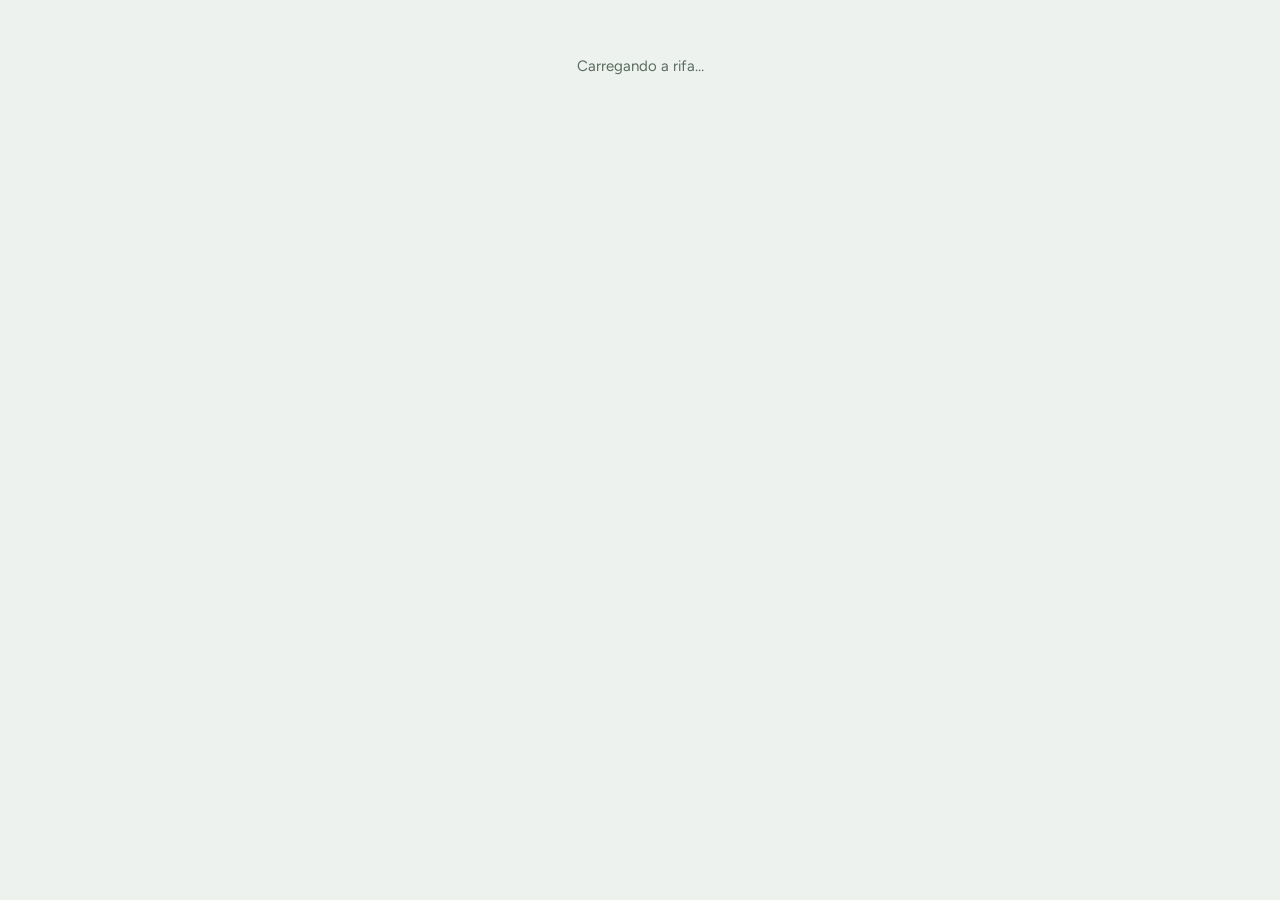
==== index.html @ 45fc4ddd "Add files via upload" ====
<!doctype html>
<html lang="pt-BR">
<head>
<meta charset="utf-8">
<meta name="viewport" content="width=device-width,initial-scale=1,viewport-fit=cover">
<title>Rifa da Mesa de Sinuca</title>
<meta name="description" content="Escolha seus números da rifa da mesa de sinuca.">
<link rel="preconnect" href="https://fonts.googleapis.com">
<link rel="stylesheet" href="https://fonts.googleapis.com/css2?family=Bowlby+One&family=Figtree:wght@400;600;700&display=swap">
<link rel="stylesheet" href="estilo.css">
</head>
<body>
<div id="app"><p class="loading">Carregando a rifa…</p></div>

<script src="https://cdn.jsdelivr.net/npm/@supabase/supabase-js@2/dist/umd/supabase.js"></script>
<script src="config.js"></script>
<script>
const MAX_POR_RESERVA = 50;
const app = document.getElementById('app');
let C = null, ocupados = new Map(), sel = new Set(), faixa = 0;
let nome = '', fone = '', busca = '', erro = '', dica = '', reservado = null, enviando = false;

async function carregar() {
  const [c, n] = await Promise.all([
    sb.from('rifa_config').select('*').eq('id', 1).single(),
    sb.rpc('rifa_status')
  ]);
  if (c.error || n.error) {
    app.replaceChildren(h('p', { class: 'loading' }, 'Não foi possível carregar a rifa. Verifique sua internet e atualize a página.'));
    return;
  }
  C = c.data;
  ocupados = new Map(n.data.map(x => [x.numero, x.status]));
  ocupados.forEach((_, k) => sel.delete(k)); // alguém pegou antes
  render();
}

const status = n => ocupados.get(n) || 'livre';
const faixaDe = n => Math.floor((n - 1) / POR_FAIXA);

function escolher(n) {
  if (sel.has(n)) { sel.delete(n); return; }
  if (sel.size >= MAX_POR_RESERVA) { dica = 'Máximo de ' + MAX_POR_RESERVA + ' números por reserva.'; return; }
  sel.add(n);
}

function irPara() {
  const n = parseInt(busca, 10);
  dica = '';
  if (!n || n < 1 || n > C.total) { dica = 'Digite um número de 1 a ' + C.total + '.'; return render(); }
  faixa = faixaDe(n);
  if (status(n) !== 'livre') dica = 'O número ' + pad(n) + ' já foi ' + (status(n) === 'pago' ? 'vendido' : 'reservado') + '.';
  else if (!sel.has(n)) escolher(n);
  reservado = null; render();
}

function sorte() {
  const livres = [];
  for (let n = 1; n <= C.total; n++) if (status(n) === 'livre' && !sel.has(n)) livres.push(n);
  dica = '';
  if (!livres.length) { dica = 'Não há mais números livres.'; return render(); }
  const r = new Uint32Array(1); crypto.getRandomValues(r);
  const n = livres[r[0] % livres.length];
  escolher(n); faixa = faixaDe(n); reservado = null; render();
}

function mensagem(nums) {
  return 'Olá! Reservei ' + (nums.length > 1 ? 'os números ' : 'o número ') + nums.map(pad).join(', ') +
    ' da rifa da ' + C.premio.toLowerCase() + '.\nNome: ' + nome.trim() +
    '\nTotal: ' + brl(nums.length * C.preco) + '\nSegue o comprovante do Pix.';
}

async function reservar() {
  erro = '';
  const nums = [...sel].sort((a, b) => a - b);
  if (!nome.trim()) { erro = 'Informe seu nome.'; return render(); }
  if (fone.replace(/\D/g, '').length < 10) { erro = 'Informe seu WhatsApp com DDD.'; return render(); }
  enviando = true; render();
  const { error } = await sb.rpc('rifa_reservar', { p_numeros: nums, p_nome: nome.trim(), p_telefone: fone.trim() });
  enviando = false;
  if (error) { erro = erroMsg(error); await carregar(); return; }
  reservado = nums; sel.clear();
  await carregar();
  document.getElementById('painel')?.scrollIntoView({ behavior: 'smooth', block: 'start' });
}

function painel() {
  if (C.resultado_numero) return null;

  if (reservado) {
    const link = waLink(C.whatsapp, mensagem(reservado));
    return h('section', { class: 'panel', id: 'painel' },
      h('h2', null, 'Números reservados!'),
      h('div', { class: 'chips' }, reservado.map(n => h('span', { class: 'chip' }, pad(n)))),
      h('p', { style: 'margin:0;font-weight:700' }, 'Total: ' + brl(reservado.length * C.preco)),
      h('p', { class: 'muted' }, 'Faça o Pix e envie o comprovante no WhatsApp. Seu número fica como "pago" assim que o pagamento for confirmado.'),
      C.pix ? h('div', { class: 'row' }, h('span', { class: 'pix' }, C.pix),
        h('button', { class: 'btn sm', onclick: e => copiar(C.pix, e.currentTarget) }, 'Copiar chave Pix')) : null,
      h('div', { class: 'row' },
        link ? h('a', { class: 'btn primary', href: link, target: '_blank', rel: 'noopener' }, 'Enviar comprovante no WhatsApp') : null,
        h('button', { class: 'btn', onclick: () => { reservado = null; render(); } }, 'Escolher mais números'))
    );
  }

  if (!sel.size) return h('section', { class: 'panel', id: 'painel' },
    h('h2', null, 'Como participar'),
    h('p', { class: 'muted' }, '1. Escolha seus números na grade, pela busca ou no "Número da sorte".  2. Informe nome e WhatsApp e reserve.  3. Pague pelo Pix e envie o comprovante.'));

  const nums = [...sel].sort((a, b) => a - b);
  return h('section', { class: 'panel', id: 'painel' },
    h('h2', null, 'Sua escolha'),
    h('div', { class: 'chips' }, nums.map(n => h('button', { class: 'chip', style: 'border:0;cursor:pointer;font:inherit;font-weight:700;font-size:13px', title: 'Remover', onclick: () => { sel.delete(n); render(); } }, pad(n) + ' ×'))),
    h('p', { style: 'margin:0;font-weight:700;font-variant-numeric:tabular-nums' },
      nums.length + (nums.length > 1 ? ' números · ' : ' número · ') + brl(nums.length * C.preco)),
    h('div', { class: 'two' },
      h('label', null, 'Seu nome', h('input', { id: 'nome', value: nome, autocomplete: 'name', placeholder: 'Nome e sobrenome', maxlength: 80, oninput: e => (nome = e.target.value) })),
      h('label', null, 'Seu WhatsApp', h('input', { id: 'fone', value: fone, type: 'tel', autocomplete: 'tel', placeholder: '(19) 99999-9999', maxlength: 20, oninput: e => (fone = e.target.value) }))),
    erro ? h('p', { class: 'erro' }, erro) : null,
    h('div', { class: 'row' },
      h('button', { class: 'btn primary', disabled: enviando, onclick: reservar }, enviando ? 'Reservando…' : 'Reservar números'),
      h('button', { class: 'btn', onclick: () => { sel.clear(); erro = ''; render(); } }, 'Limpar')),
    h('p', { class: 'muted' }, 'Máximo de ' + MAX_POR_RESERVA + ' números por reserva.'));
}

function render() {
  const pagos = [...ocupados.values()].filter(s => s === 'pago').length;
  const res = ocupados.size - pagos;
  const livres = C.total - ocupados.size;
  const pct = Math.round((pagos / C.total) * 100);
  const fechado = !!C.resultado_numero;

  const ini = faixa * POR_FAIXA + 1, fim = Math.min(ini + POR_FAIXA - 1, C.total);
  const bolas = [];
  for (let n = ini; n <= fim; n++) {
    const st = status(n), taken = st !== 'livre';
    const b = bola(n, st, (taken ? 'taken' : '') + (sel.has(n) ? ' sel' : ''), () => {
      if (taken || fechado) return;
      escolher(n); reservado = null; erro = ''; render();
    });
    if (taken || fechado) b.disabled = true;
    b.setAttribute('aria-pressed', sel.has(n) ? 'true' : 'false');
    bolas.push(b);
  }

  let vencedor = null;
  if (fechado) {
    const b = bola(C.resultado_numero, '', '', null); b.disabled = true;
    vencedor = h('div', { class: 'winner' }, b,
      h('div', null, h('p', { class: 'muted' }, 'Número sorteado'),
        h('strong', null, 'Nº ' + pad(C.resultado_numero)),
        C.resultado_em ? h('p', { class: 'muted' }, 'Sorteado em ' + new Date(C.resultado_em).toLocaleString('pt-BR')) : null));
  }

  const ativo = document.activeElement?.id;
  app.replaceChildren(
    h('header', { class: 'felt' }, h('div', { class: 'wrap' },
      h('span', { class: 'eyebrow' }, 'Rifa · ' + C.total + ' números · ' + brl(C.preco) + ' cada'),
      h('h1', null, C.premio),
      C.descricao ? h('p', { class: 'sub' }, C.descricao) : null,
      h('p', { class: 'sub' }, 'Sorteio: ' + fmtData(C.data_sorteio)),
      h('div', { class: 'progress' },
        h('div', { class: 'bar', role: 'progressbar', 'aria-valuenow': pct, 'aria-valuemin': 0, 'aria-valuemax': 100 }, h('i', { style: 'width:' + pct + '%' })),
        h('div', { class: 'prow' }, h('span', null, pagos + ' pagos · ' + res + ' reservados'), h('span', null, livres + ' livres'))))),
    h('main', null, h('div', { class: 'wrap' },
      vencedor,
      fechado ? null : h('div', { class: 'tools' },
        h('label', null, 'Buscar número', h('input', { id: 'busca', type: 'number', inputmode: 'numeric', min: 1, max: C.total, value: busca, placeholder: 'Ex.: 777',
          oninput: e => (busca = e.target.value), onkeydown: e => { if (e.key === 'Enter') irPara(); } })),
        h('button', { class: 'btn', onclick: irPara }, 'Escolher'),
        h('button', { class: 'btn gold', onclick: sorte }, 'Número da sorte')),
      dica ? h('p', { class: 'erro' }, dica) : null,
      barraFaixas(C.total, faixa, ocupados, i => { faixa = i; dica = ''; render(); }),
      h('div', { class: 'legend' },
        h('span', null, h('i', { class: 'dot', style: 'background:var(--felt)' }), 'Livre'),
        h('span', null, h('i', { class: 'dot', style: 'background:var(--warn)' }), 'Reservado'),
        h('span', null, h('i', { class: 'dot', style: 'background:var(--ok)' }), 'Pago')),
      h('div', { class: 'grid' }, bolas),
      painel())),
    h('footer', null, h('div', { class: 'wrap' }, 'Rifa entre amigos · atualiza sozinha a cada 30 segundos'))
  );
  if (ativo === 'busca') document.getElementById('busca')?.focus();
}

carregar();
setInterval(() => {
  const ativo = document.activeElement && ['nome', 'fone', 'busca'].includes(document.activeElement.id);
  if (!ativo && !enviando) carregar();
}, 30000);
</script>
</body>
</html>
---- estilo.css ----
:root{
  --bg:#edf2ee;--surface:#ffffff;--fg:#14231b;--muted:#5a6b61;--line:#d3dcd5;
  --felt:#1d6b45;--felt-ink:#f4f1e6;--rail:#6b3f22;--accent:#b8901a;--ok:#1d7f46;--warn:#b86e0d;--err:#b3261e;
  --display:"Bowlby One","Arial Black",Impact,sans-serif;
  --body:"Figtree",system-ui,-apple-system,"Segoe UI",sans-serif;
  color-scheme:light;
}
@media (prefers-color-scheme: dark){:root{
  --bg:#0b1812;--surface:#12251b;--fg:#e8efe9;--muted:#94a79b;--line:#23402f;
  --felt:#175637;--felt-ink:#f4f1e6;--rail:#8a5532;--accent:#e2bb3c;--ok:#4cc27d;--warn:#e9a23f;--err:#f2867d;color-scheme:dark}}
*{box-sizing:border-box}
body{margin:0;background:var(--bg);color:var(--fg);font-family:var(--body);font-size:15px;line-height:1.5}
.wrap{max-width:760px;margin:0 auto;padding-left:max(16px,env(safe-area-inset-left,0px));padding-right:max(16px,env(safe-area-inset-right,0px))}
header.felt{background:var(--felt);color:var(--felt-ink);border-bottom:10px solid var(--rail);
  background-image:radial-gradient(ellipse at 50% 0%,rgba(255,255,255,.12),transparent 70%)}
header .wrap{padding-block:28px 24px;display:grid;gap:6px}
.eyebrow{font-size:12px;letter-spacing:.14em;text-transform:uppercase;opacity:.85;font-weight:700}
h1{font-family:var(--display);font-weight:400;font-size:clamp(30px,8vw,48px);line-height:1.02;margin:0;text-wrap:balance}
.sub{margin:0;opacity:.9}
.progress{margin-top:14px;display:grid;gap:6px}
.bar{height:10px;border-radius:99px;background:rgba(0,0,0,.28);overflow:hidden}
.bar>i{display:block;height:100%;background:var(--accent);transition:width .4s}
.prow{display:flex;justify-content:space-between;gap:12px;font-size:13px;font-variant-numeric:tabular-nums;flex-wrap:wrap}
main .wrap{padding-block:22px 48px;display:grid;gap:22px}
.winner{background:var(--surface);border:2px solid var(--accent);border-radius:14px;padding:16px;display:flex;gap:14px;align-items:center}
.winner .ball{width:64px;flex:none}
.winner strong{font-family:var(--display);font-weight:400;font-size:22px}
.legend{display:flex;gap:16px;flex-wrap:wrap;font-size:13px;color:var(--muted)}
.legend span{display:inline-flex;align-items:center;gap:6px}
.dot{width:12px;height:12px;border-radius:50%;display:inline-block}
.grid{display:grid;grid-template-columns:repeat(auto-fill,minmax(50px,1fr));gap:9px}
.tabs{display:flex;gap:6px;overflow-x:auto;padding-bottom:6px;scrollbar-width:thin}
.tab{flex:none;font:inherit;font-weight:700;font-size:13px;font-variant-numeric:tabular-nums;border:1px solid var(--line);background:var(--surface);color:var(--fg);
  border-radius:10px;padding:6px 10px;cursor:pointer;display:grid;line-height:1.25;text-align:left}
.tab small{font-weight:600;font-size:11px;color:var(--muted)}
.tab.on{background:var(--felt);color:var(--felt-ink);border-color:var(--felt)}
.tab.on small{color:var(--felt-ink);opacity:.85}
.tab:focus-visible{outline:3px solid var(--accent);outline-offset:2px}
.tools{display:flex;gap:8px;flex-wrap:wrap;align-items:end}
.tools label{flex:1 1 160px}
.tools input{max-width:200px}
.ball{--c:#f2c230;aspect-ratio:1;max-width:100%;border-radius:50%;border:0;padding:0;cursor:pointer;position:relative;
  display:grid;place-items:center;background:var(--c);font:inherit;
  box-shadow:inset -5px -7px 12px rgba(0,0,0,.32),0 2px 4px rgba(0,0,0,.18);transition:transform .12s}
.ball.stripe{background:linear-gradient(#f7f5ee 0 24%,var(--c) 24% 76%,#f7f5ee 76%)}
.ball::after{content:"";position:absolute;top:12%;left:20%;width:26%;height:20%;border-radius:50%;background:rgba(255,255,255,.55);filter:blur(1px)}
.ball b{width:66%;height:66%;border-radius:50%;background:#f7f5ee;color:#111;display:grid;place-items:center;
  font-size:12px;letter-spacing:-.02em;font-weight:700;font-variant-numeric:tabular-nums;position:relative;z-index:1}
.ball:hover:not(:disabled){transform:translateY(-2px)}
.ball:focus-visible{outline:3px solid var(--accent);outline-offset:3px}
.ball.sel{outline:3px solid var(--accent);outline-offset:3px;transform:scale(1.06)}
.ball.taken{filter:grayscale(1);opacity:.35;cursor:not-allowed}
.ball.taken.adm{cursor:pointer;opacity:.55}
.ball .tag{position:absolute;bottom:-4px;right:-4px;z-index:2;font-size:10px;font-weight:700;padding:1px 5px;border-radius:99px;color:#fff}
.tag.pago{background:var(--ok)}.tag.res{background:var(--warn)}
.panel{background:var(--surface);border:1px solid var(--line);border-radius:14px;padding:18px;display:grid;gap:12px}
.panel h2{margin:0;font-size:17px}
.muted{color:var(--muted);font-size:13px;margin:0}
label{font-size:13px;font-weight:600;display:grid;gap:4px}
input,select{font:inherit;padding:10px 12px;border-radius:10px;border:1px solid var(--line);background:var(--bg);color:var(--fg);width:100%}
input:focus-visible,select:focus-visible{outline:2px solid var(--accent);outline-offset:1px}
.two{display:grid;grid-template-columns:repeat(auto-fit,minmax(200px,1fr));gap:12px}
.row{display:flex;gap:10px;flex-wrap:wrap;align-items:center}
.btn{font:inherit;font-weight:700;border-radius:10px;padding:10px 16px;border:1px solid var(--line);background:var(--surface);color:var(--fg);cursor:pointer;text-decoration:none;display:inline-flex;align-items:center;gap:6px}
.btn.primary{background:var(--felt);color:var(--felt-ink);border-color:var(--felt)}
.btn.gold{background:var(--accent);color:#1b1404;border-color:var(--accent)}
.btn.sm{padding:6px 10px;font-size:13px}
.btn.on{background:var(--fg);color:var(--bg);border-color:var(--fg)}
.btn:disabled{opacity:.5;cursor:not-allowed}
.btn:focus-visible{outline:3px solid var(--accent);outline-offset:2px}
.pix{font-family:ui-monospace,Menlo,monospace;font-size:14px;word-break:break-all}
.chips{display:flex;gap:6px;flex-wrap:wrap}
.chip{background:var(--felt);color:var(--felt-ink);border-radius:99px;padding:2px 10px;font-weight:700;font-variant-numeric:tabular-nums;font-size:13px}
.ok{color:var(--ok);font-weight:600;font-size:14px;margin:0}
.erro{color:var(--err);font-weight:600;font-size:14px;margin:0}
.stats{display:grid;grid-template-columns:repeat(auto-fit,minmax(130px,1fr));gap:10px}
.stat{background:var(--surface);border:1px solid var(--line);border-radius:12px;padding:12px 14px}
.stat b{display:block;font-size:22px;font-variant-numeric:tabular-nums}
.stat span{font-size:12px;color:var(--muted);text-transform:uppercase;letter-spacing:.08em}
table{width:100%;border-collapse:collapse;font-size:14px;font-variant-numeric:tabular-nums}
td,th{text-align:left;padding:8px;border-bottom:1px solid var(--line);vertical-align:middle}
th{font-size:12px;text-transform:uppercase;letter-spacing:.08em;color:var(--muted)}
.tw{overflow-x:auto}
.loading{color:var(--muted);text-align:center;padding:40px 0}
footer{font-size:12px;color:var(--muted);text-align:center;padding-bottom:24px}
@media (prefers-reduced-motion: reduce){.ball,.bar>i{transition:none}.ball:hover:not(:disabled),.ball.sel{transform:none}}
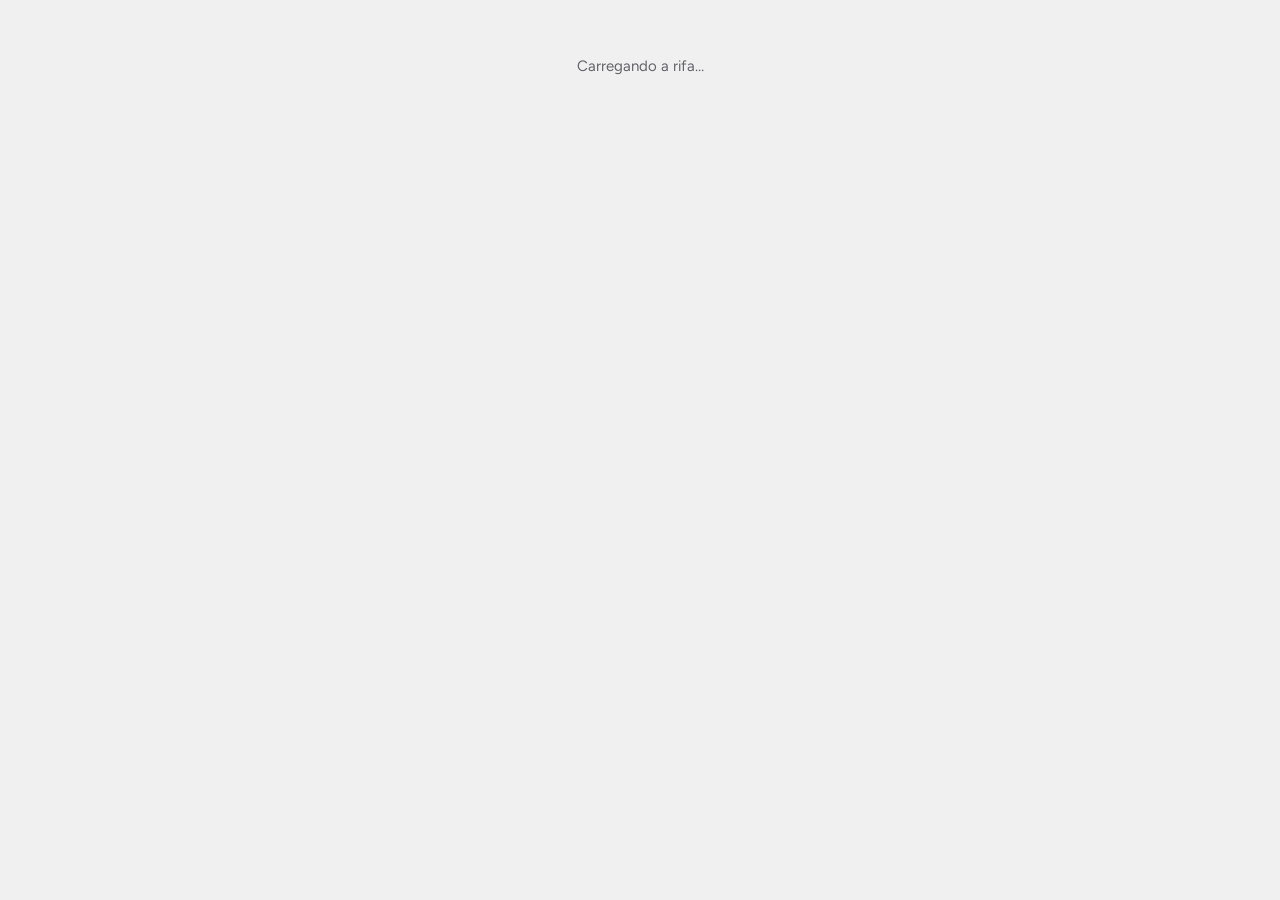
==== commit a5d531ab: "Add files via upload" ====
--- a/index.html
+++ b/index.html
@@ -4,7 +4,25 @@
 <meta charset="utf-8">
 <meta name="viewport" content="width=device-width,initial-scale=1,viewport-fit=cover">
 <title>Rifa da Mesa de Sinuca</title>
-<meta name="description" content="Escolha seus números da rifa da mesa de sinuca.">
+<meta name="description" content="1000 números a R$ 5 cada. Sorteio pela Loteria Federal. Escolha seus números e pague no Pix.">
+
+<!-- Prévia no WhatsApp / redes sociais -->
+<meta property="og:type" content="website">
+<meta property="og:site_name" content="Rifa da Mesa de Sinuca">
+<meta property="og:title" content="Rifa da Mesa de Sinuca · R$ 5 o número">
+<meta property="og:description" content="1000 números a R$ 5 cada. Sorteio pela Loteria Federal. Escolha os seus e pague no Pix.">
+<meta property="og:url" content="https://caique4ndrade.github.io/RifaSinuca/">
+<meta property="og:image" content="https://caique4ndrade.github.io/RifaSinuca/og.jpg">
+<meta property="og:image:width" content="1200">
+<meta property="og:image:height" content="630">
+<meta property="og:locale" content="pt_BR">
+<meta name="twitter:card" content="summary_large_image">
+<meta name="twitter:image" content="https://caique4ndrade.github.io/RifaSinuca/og.jpg">
+
+<link rel="icon" href="favicon.svg" type="image/svg+xml">
+<link rel="icon" href="favicon.png" type="image/png" sizes="32x32">
+<link rel="apple-touch-icon" href="apple-touch-icon.png">
+<meta name="theme-color" content="#17191d">
 <link rel="preconnect" href="https://fonts.googleapis.com">
 <link rel="stylesheet" href="https://fonts.googleapis.com/css2?family=Bowlby+One&family=Figtree:wght@400;600;700&display=swap">
 <link rel="stylesheet" href="estilo.css">
@@ -16,9 +34,11 @@
 <script src="config.js"></script>
 <script>
 const MAX_POR_RESERVA = 50;
+const SITE = 'https://caique4ndrade.github.io/RifaSinuca/';
 const app = document.getElementById('app');
 let C = null, ocupados = new Map(), sel = new Set(), faixa = 0;
-let nome = '', fone = '', busca = '', erro = '', dica = '', reservado = null, enviando = false;
+let regrasAbertas = false;
+let nome = '', fone = '', busca = '', erro = '', dica = '', reservado = null, reservadoEm = null, enviando = false;
 
 async function carregar() {
   const [c, n] = await Promise.all([
@@ -36,32 +56,44 @@
 }
 
 const status = n => ocupados.get(n) || 'livre';
-const faixaDe = n => Math.floor((n - 1) / POR_FAIXA);
 
 function escolher(n) {
-  if (sel.has(n)) { sel.delete(n); return; }
-  if (sel.size >= MAX_POR_RESERVA) { dica = 'Máximo de ' + MAX_POR_RESERVA + ' números por reserva.'; return; }
-  sel.add(n);
+  if (sel.has(n)) { sel.delete(n); return true; }
+  if (sel.size >= MAX_POR_RESERVA) { dica = 'Máximo de ' + MAX_POR_RESERVA + ' números por reserva.'; return false; }
+  sel.add(n); return true;
+}
+
+function livresDisponiveis() {
+  const l = [];
+  for (let n = PRIMEIRO; n <= ultimo(C.total); n++) if (status(n) === 'livre' && !sel.has(n)) l.push(n);
+  return l;
+}
+
+function compraRapida(qtd) {
+  dica = '';
+  const livres = livresDisponiveis();
+  const cabe = Math.min(qtd, MAX_POR_RESERVA - sel.size, livres.length);
+  if (cabe <= 0) { dica = livres.length ? 'Máximo de ' + MAX_POR_RESERVA + ' números por reserva.' : 'Não há mais números livres.'; return render(); }
+  const r = new Uint32Array(cabe); crypto.getRandomValues(r);
+  let ultimoEscolhido = null;
+  for (let i = 0; i < cabe; i++) {
+    const j = r[i] % livres.length;
+    ultimoEscolhido = livres[j]; sel.add(livres[j]);
+    livres.splice(j, 1);
+  }
+  if (cabe < qtd) dica = 'Foram adicionados ' + cabe + ' números (limite de ' + MAX_POR_RESERVA + ' por reserva).';
+  faixa = faixaDe(ultimoEscolhido); reservado = null; render();
+  document.getElementById('painel')?.scrollIntoView({ behavior: 'smooth', block: 'start' });
 }
 
 function irPara() {
   const n = parseInt(busca, 10);
   dica = '';
-  if (!n || n < 1 || n > C.total) { dica = 'Digite um número de 1 a ' + C.total + '.'; return render(); }
+  if (isNaN(n) || n < PRIMEIRO || n > ultimo(C.total)) { dica = 'Digite um número de ' + pad(PRIMEIRO) + ' a ' + pad(ultimo(C.total)) + '.'; return render(); }
   faixa = faixaDe(n);
   if (status(n) !== 'livre') dica = 'O número ' + pad(n) + ' já foi ' + (status(n) === 'pago' ? 'vendido' : 'reservado') + '.';
   else if (!sel.has(n)) escolher(n);
   reservado = null; render();
-}
-
-function sorte() {
-  const livres = [];
-  for (let n = 1; n <= C.total; n++) if (status(n) === 'livre' && !sel.has(n)) livres.push(n);
-  dica = '';
-  if (!livres.length) { dica = 'Não há mais números livres.'; return render(); }
-  const r = new Uint32Array(1); crypto.getRandomValues(r);
-  const n = livres[r[0] % livres.length];
-  escolher(n); faixa = faixaDe(n); reservado = null; render();
 }
 
 function mensagem(nums) {
@@ -79,23 +111,96 @@
   const { error } = await sb.rpc('rifa_reservar', { p_numeros: nums, p_nome: nome.trim(), p_telefone: fone.trim() });
   enviando = false;
   if (error) { erro = erroMsg(error); await carregar(); return; }
-  reservado = nums; sel.clear();
+  reservado = nums; reservadoEm = new Date(); sel.clear();
   await carregar();
   document.getElementById('painel')?.scrollIntoView({ behavior: 'smooth', block: 'start' });
 }
 
+// ---------- BLOCOS ----------
+function blocoSorteio(livres) {
+  if (C.resultado_numero != null) return null;
+  const alvo = dataHoraSorteio(C.data_sorteio);
+  if (alvo && alvo > Date.now()) {
+    return [
+      h('p', { class: 'sub' }, 'Sorteio pela Loteria Federal · ' + fmtData(C.data_sorteio) + ', 19h'),
+      h('div', { class: 'cd', id: 'cd', 'aria-live': 'off' })
+    ];
+  }
+  return h('p', { class: 'aviso-lf' },
+    'Sorteio pela Loteria Federal, na primeira extração depois que os ' + C.total + ' números forem vendidos. ' +
+    (livres > 0 ? 'Faltam ' + livres + ' números.' : 'Todos vendidos! A data será anunciada aqui.'));
+}
+
+function atualizarContagem() {
+  const el = document.getElementById('cd');
+  if (!el || !C) return;
+  const c = contagem(dataHoraSorteio(C.data_sorteio));
+  if (!c) { el.replaceChildren(h('div', null, h('b', null, 'Hoje'), h('span', null, '19h'))); return; }
+  el.replaceChildren(...[['d', 'dias'], ['h', 'horas'], ['m', 'min'], ['s', 'seg']]
+    .map(([k, l]) => h('div', null, h('b', null, String(c[k]).padStart(2, '0')), h('span', null, l))));
+}
+
+function blocoCompraRapida(fechado) {
+  if (fechado) return null;
+  return h('section', { class: 'panel' },
+    h('h2', null, 'Compra rápida'),
+    h('p', { class: 'muted' }, 'O site escolhe números livres aleatórios para você.'),
+    h('div', { class: 'quick' }, [5, 10, 20].map(q =>
+      h('button', { onclick: () => compraRapida(q) }, h('b', null, '+' + q), h('span', null, brl(q * C.preco))))));
+}
+
+function blocoCompartilhar() {
+  const texto = 'Rifa da ' + C.premio.toLowerCase() + ' por ' + brl(C.preco) + ' o número! Sorteio pela Loteria Federal. Escolha os seus: ' + SITE;
+  return h('section', { class: 'panel' },
+    h('h2', null, 'Compartilhe com os amigos'),
+    h('div', { class: 'row' },
+      h('a', { class: 'btn primary', href: 'https://wa.me/?text=' + encodeURIComponent(texto), target: '_blank', rel: 'noopener' }, 'Mandar no WhatsApp'),
+      h('button', { class: 'btn', onclick: e => copiar(SITE, e.currentTarget) }, 'Copiar link')));
+}
+
+function blocoRegulamento() {
+  const prazo = C.prazo_horas || 24;
+  return h('details', { class: 'regras', id: 'regulamento', open: regrasAbertas, ontoggle: e => (regrasAbertas = e.target.open) },
+    h('summary', null, 'Regulamento'),
+    h('div', null,
+      h('h3', null, 'Prêmio'),
+      h('p', null, 'Uma ' + C.premio.toLowerCase() + ' conforme as fotos desta página' + (C.descricao ? ': ' + C.descricao : '') + '.'),
+      h('h3', null, 'Números e valor'),
+      h('p', null, 'São ' + C.total + ' números, de ' + pad(PRIMEIRO) + ' a ' + pad(ultimo(C.total)) + ', a ' + brl(C.preco) + ' cada. Cada número pertence a uma única pessoa.'),
+      h('h3', null, 'Como participar'),
+      h('ol', null,
+        h('li', null, 'Escolha seus números na grade, pela busca ou pela compra rápida (até ' + MAX_POR_RESERVA + ' por reserva).'),
+        h('li', null, 'Informe nome e WhatsApp e reserve.'),
+        h('li', null, 'Pague pelo Pix em até ' + prazo + ' horas e envie o comprovante no WhatsApp do organizador.'),
+        h('li', null, 'Reservas não pagas dentro do prazo são canceladas automaticamente e os números voltam a ficar livres.')),
+      h('h3', null, 'Sorteio'),
+      h('p', null, 'O sorteio acontece pela Loteria Federal, na primeira extração depois que todos os ' + C.total + ' números forem vendidos. A data é anunciada nesta página e no grupo de WhatsApp.'),
+      h('p', null, 'Ganha o número igual aos 3 últimos dígitos do 1º prêmio. Exemplo: se o 1º prêmio for 54.327, ganha o número 327.'),
+      h('p', null, 'O resultado pode ser conferido por qualquer pessoa no site da Caixa (loterias.caixa.gov.br).'),
+      h('h3', null, 'Entrega'),
+      h('p', null, 'O organizador entra em contato com o ganhador pelo WhatsApp informado na reserva para combinar a entrega ou retirada da mesa.')));
+}
+
 function painel() {
-  if (C.resultado_numero) return null;
+  if (C.resultado_numero != null) return null;
 
   if (reservado) {
+    const prazo = C.prazo_horas || 24;
+    const limite = new Date(reservadoEm.getTime() + prazo * 3600 * 1000);
     const link = waLink(C.whatsapp, mensagem(reservado));
+    const qr = h('img', { src: 'pix-qrcode.png', alt: 'QR Code do Pix', width: 220, height: 220 });
+    qr.addEventListener('error', () => qr.parentElement?.remove());
     return h('section', { class: 'panel', id: 'painel' },
       h('h2', null, 'Números reservados!'),
       h('div', { class: 'chips' }, reservado.map(n => h('span', { class: 'chip' }, pad(n)))),
-      h('p', { style: 'margin:0;font-weight:700' }, 'Total: ' + brl(reservado.length * C.preco)),
-      h('p', { class: 'muted' }, 'Faça o Pix e envie o comprovante no WhatsApp. Seu número fica como "pago" assim que o pagamento for confirmado.'),
-      C.pix ? h('div', { class: 'row' }, h('span', { class: 'pix' }, C.pix),
-        h('button', { class: 'btn sm', onclick: e => copiar(C.pix, e.currentTarget) }, 'Copiar chave Pix')) : null,
+      h('p', { style: 'margin:0;font-weight:700;font-size:18px' }, 'Total: ' + brl(reservado.length * C.preco)),
+      h('p', { class: 'prazo' }, 'Pague até ' + limite.toLocaleString('pt-BR', { day: '2-digit', month: '2-digit', hour: '2-digit', minute: '2-digit' }) +
+        ' (' + prazo + ' horas). Depois disso a reserva é cancelada e os números voltam a ficar livres.'),
+      h('div', { class: 'qr' }, h('p', { class: 'muted', style: 'font-weight:700' }, 'Pague com o QR Code'), qr),
+      C.pix ? h('div', { style: 'display:grid;gap:6px' },
+        h('p', { class: 'muted', style: 'font-weight:700' }, 'Ou copie a chave Pix'),
+        h('div', { class: 'row' }, h('span', { class: 'pix' }, C.pix),
+          h('button', { class: 'btn sm', onclick: e => copiar(C.pix, e.currentTarget) }, 'Copiar chave'))) : null,
       h('div', { class: 'row' },
         link ? h('a', { class: 'btn primary', href: link, target: '_blank', rel: 'noopener' }, 'Enviar comprovante no WhatsApp') : null,
         h('button', { class: 'btn', onclick: () => { reservado = null; render(); } }, 'Escolher mais números'))
@@ -104,13 +209,13 @@
 
   if (!sel.size) return h('section', { class: 'panel', id: 'painel' },
     h('h2', null, 'Como participar'),
-    h('p', { class: 'muted' }, '1. Escolha seus números na grade, pela busca ou no "Número da sorte".  2. Informe nome e WhatsApp e reserve.  3. Pague pelo Pix e envie o comprovante.'));
+    h('p', { class: 'muted' }, '1. Escolha seus números na grade, pela busca ou na compra rápida.  2. Informe nome e WhatsApp e reserve.  3. Pague pelo Pix em até ' + (C.prazo_horas || 24) + ' horas e envie o comprovante.'));
 
   const nums = [...sel].sort((a, b) => a - b);
   return h('section', { class: 'panel', id: 'painel' },
     h('h2', null, 'Sua escolha'),
     h('div', { class: 'chips' }, nums.map(n => h('button', { class: 'chip', style: 'border:0;cursor:pointer;font:inherit;font-weight:700;font-size:13px', title: 'Remover', onclick: () => { sel.delete(n); render(); } }, pad(n) + ' ×'))),
-    h('p', { style: 'margin:0;font-weight:700;font-variant-numeric:tabular-nums' },
+    h('p', { style: 'margin:0;font-weight:700;font-size:18px;font-variant-numeric:tabular-nums' },
       nums.length + (nums.length > 1 ? ' números · ' : ' número · ') + brl(nums.length * C.preco)),
     h('div', { class: 'two' },
       h('label', null, 'Seu nome', h('input', { id: 'nome', value: nome, autocomplete: 'name', placeholder: 'Nome e sobrenome', maxlength: 80, oninput: e => (nome = e.target.value) })),
@@ -126,10 +231,10 @@
   const pagos = [...ocupados.values()].filter(s => s === 'pago').length;
   const res = ocupados.size - pagos;
   const livres = C.total - ocupados.size;
-  const pct = Math.round((pagos / C.total) * 100);
-  const fechado = !!C.resultado_numero;
-
-  const ini = faixa * POR_FAIXA + 1, fim = Math.min(ini + POR_FAIXA - 1, C.total);
+  const pct = Math.round((ocupados.size / C.total) * 100);
+  const fechado = C.resultado_numero != null;
+
+  const ini = PRIMEIRO + faixa * POR_FAIXA, fim = Math.min(ini + POR_FAIXA - 1, ultimo(C.total));
   const bolas = [];
   for (let n = ini; n <= fim; n++) {
     const st = status(n), taken = st !== 'livre';
@@ -148,7 +253,8 @@
     vencedor = h('div', { class: 'winner' }, b,
       h('div', null, h('p', { class: 'muted' }, 'Número sorteado'),
         h('strong', null, 'Nº ' + pad(C.resultado_numero)),
-        C.resultado_em ? h('p', { class: 'muted' }, 'Sorteado em ' + new Date(C.resultado_em).toLocaleString('pt-BR')) : null));
+        C.loteria_concurso || C.loteria_premio ? h('p', { class: 'muted' },
+          'Loteria Federal' + (C.loteria_concurso ? ', concurso ' + C.loteria_concurso : '') + (C.loteria_premio ? ' · 1º prêmio ' + C.loteria_premio : '')) : null));
   }
 
   const ativo = document.activeElement?.id;
@@ -156,32 +262,39 @@
     h('header', { class: 'felt' }, h('div', { class: 'wrap' },
       h('span', { class: 'eyebrow' }, 'Rifa · ' + C.total + ' números · ' + brl(C.preco) + ' cada'),
       h('h1', null, C.premio),
-      C.descricao ? h('p', { class: 'sub' }, C.descricao) : null,
-      h('p', { class: 'sub' }, 'Sorteio: ' + fmtData(C.data_sorteio)),
+      blocoSorteio(livres),
       h('div', { class: 'progress' },
-        h('div', { class: 'bar', role: 'progressbar', 'aria-valuenow': pct, 'aria-valuemin': 0, 'aria-valuemax': 100 }, h('i', { style: 'width:' + pct + '%' })),
-        h('div', { class: 'prow' }, h('span', null, pagos + ' pagos · ' + res + ' reservados'), h('span', null, livres + ' livres'))))),
+        h('div', { class: 'bar', role: 'progressbar', 'aria-label': 'Números vendidos', 'aria-valuenow': pct, 'aria-valuemin': 0, 'aria-valuemax': 100 }, h('i', { style: 'width:' + pct + '%' })),
+        h('div', { class: 'prow' }, h('span', null, pct + '% vendido · ' + pagos + ' pagos · ' + res + ' reservados'), h('span', null, livres + ' livres'))))),
     h('main', null, h('div', { class: 'wrap' },
       vencedor,
+      h('figure', { class: 'foto' },
+        h('img', { src: 'mesa.jpg', alt: 'Mesa de sinuca preta com tecido preto, tabelas vermelhas e cantoneiras de metal', width: 1200, height: 900 }),
+        C.descricao ? h('figcaption', null, C.descricao) : null),
+      blocoCompraRapida(fechado),
       fechado ? null : h('div', { class: 'tools' },
-        h('label', null, 'Buscar número', h('input', { id: 'busca', type: 'number', inputmode: 'numeric', min: 1, max: C.total, value: busca, placeholder: 'Ex.: 777',
+        h('label', null, 'Buscar número', h('input', { id: 'busca', type: 'number', inputmode: 'numeric', min: PRIMEIRO, max: ultimo(C.total), value: busca, placeholder: 'Ex.: 777',
           oninput: e => (busca = e.target.value), onkeydown: e => { if (e.key === 'Enter') irPara(); } })),
-        h('button', { class: 'btn', onclick: irPara }, 'Escolher'),
-        h('button', { class: 'btn gold', onclick: sorte }, 'Número da sorte')),
+        h('button', { class: 'btn', onclick: irPara }, 'Escolher')),
       dica ? h('p', { class: 'erro' }, dica) : null,
       barraFaixas(C.total, faixa, ocupados, i => { faixa = i; dica = ''; render(); }),
       h('div', { class: 'legend' },
-        h('span', null, h('i', { class: 'dot', style: 'background:var(--felt)' }), 'Livre'),
+        h('span', null, h('i', { class: 'dot', style: 'background:var(--muted)' }), 'Livre'),
         h('span', null, h('i', { class: 'dot', style: 'background:var(--warn)' }), 'Reservado'),
         h('span', null, h('i', { class: 'dot', style: 'background:var(--ok)' }), 'Pago')),
       h('div', { class: 'grid' }, bolas),
-      painel())),
-    h('footer', null, h('div', { class: 'wrap' }, 'Rifa entre amigos · atualiza sozinha a cada 30 segundos'))
+      painel(),
+      blocoCompartilhar(),
+      blocoRegulamento())),
+    h('footer', null, h('div', { class: 'wrap' }, 'Rifa entre amigos · a página atualiza sozinha a cada 30 segundos'))
   );
+  atualizarContagem();
+  { const t = document.querySelector('.tab.on'); if (t) t.parentElement.scrollLeft = t.offsetLeft - t.parentElement.offsetLeft - 40; }
   if (ativo === 'busca') document.getElementById('busca')?.focus();
 }
 
 carregar();
+setInterval(atualizarContagem, 1000);
 setInterval(() => {
   const ativo = document.activeElement && ['nome', 'fone', 'busca'].includes(document.activeElement.id);
   if (!ativo && !enviando) carregar();
--- a/estilo.css
+++ b/estilo.css
@@ -1,25 +1,25 @@
 :root{
-  --bg:#edf2ee;--surface:#ffffff;--fg:#14231b;--muted:#5a6b61;--line:#d3dcd5;
-  --felt:#1d6b45;--felt-ink:#f4f1e6;--rail:#6b3f22;--accent:#b8901a;--ok:#1d7f46;--warn:#b86e0d;--err:#b3261e;
+  --bg:#f1f0f0;--surface:#ffffff;--fg:#17181b;--muted:#62646b;--line:#dcdade;
+  --felt:#17191d;--felt-ink:#f4f1ee;--rail:#c8141f;--accent:#b8901a;--ok:#1d7f46;--warn:#b86e0d;--err:#b3261e;
   --display:"Bowlby One","Arial Black",Impact,sans-serif;
   --body:"Figtree",system-ui,-apple-system,"Segoe UI",sans-serif;
   color-scheme:light;
 }
 @media (prefers-color-scheme: dark){:root{
-  --bg:#0b1812;--surface:#12251b;--fg:#e8efe9;--muted:#94a79b;--line:#23402f;
-  --felt:#175637;--felt-ink:#f4f1e6;--rail:#8a5532;--accent:#e2bb3c;--ok:#4cc27d;--warn:#e9a23f;--err:#f2867d;color-scheme:dark}}
+  --bg:#0e0f11;--surface:#17191d;--fg:#eceae8;--muted:#9a9ca3;--line:#2a2d33;
+  --felt:#1d2025;--felt-ink:#f4f1ee;--rail:#d42a33;--accent:#e2bb3c;--ok:#4cc27d;--warn:#e9a23f;--err:#f2867d;color-scheme:dark}}
 *{box-sizing:border-box}
 body{margin:0;background:var(--bg);color:var(--fg);font-family:var(--body);font-size:15px;line-height:1.5}
 .wrap{max-width:760px;margin:0 auto;padding-left:max(16px,env(safe-area-inset-left,0px));padding-right:max(16px,env(safe-area-inset-right,0px))}
 header.felt{background:var(--felt);color:var(--felt-ink);border-bottom:10px solid var(--rail);
-  background-image:radial-gradient(ellipse at 50% 0%,rgba(255,255,255,.12),transparent 70%)}
+  background-image:radial-gradient(ellipse at 50% 0%,rgba(255,255,255,.10),transparent 70%)}
 header .wrap{padding-block:28px 24px;display:grid;gap:6px}
 .eyebrow{font-size:12px;letter-spacing:.14em;text-transform:uppercase;opacity:.85;font-weight:700}
 h1{font-family:var(--display);font-weight:400;font-size:clamp(30px,8vw,48px);line-height:1.02;margin:0;text-wrap:balance}
 .sub{margin:0;opacity:.9}
 .progress{margin-top:14px;display:grid;gap:6px}
-.bar{height:10px;border-radius:99px;background:rgba(0,0,0,.28);overflow:hidden}
-.bar>i{display:block;height:100%;background:var(--accent);transition:width .4s}
+.bar{height:10px;border-radius:99px;background:rgba(255,255,255,.14);overflow:hidden}
+.bar>i{display:block;height:100%;background:var(--rail);transition:width .4s}
 .prow{display:flex;justify-content:space-between;gap:12px;font-size:13px;font-variant-numeric:tabular-nums;flex-wrap:wrap}
 main .wrap{padding-block:22px 48px;display:grid;gap:22px}
 .winner{background:var(--surface);border:2px solid var(--accent);border-radius:14px;padding:16px;display:flex;gap:14px;align-items:center}
@@ -33,8 +33,8 @@
 .tab{flex:none;font:inherit;font-weight:700;font-size:13px;font-variant-numeric:tabular-nums;border:1px solid var(--line);background:var(--surface);color:var(--fg);
   border-radius:10px;padding:6px 10px;cursor:pointer;display:grid;line-height:1.25;text-align:left}
 .tab small{font-weight:600;font-size:11px;color:var(--muted)}
-.tab.on{background:var(--felt);color:var(--felt-ink);border-color:var(--felt)}
-.tab.on small{color:var(--felt-ink);opacity:.85}
+.tab.on{background:var(--fg);color:var(--bg);border-color:var(--fg)}
+.tab.on small{color:var(--bg);opacity:.8}
 .tab:focus-visible{outline:3px solid var(--accent);outline-offset:2px}
 .tools{display:flex;gap:8px;flex-wrap:wrap;align-items:end}
 .tools label{flex:1 1 160px}
@@ -62,7 +62,7 @@
 .two{display:grid;grid-template-columns:repeat(auto-fit,minmax(200px,1fr));gap:12px}
 .row{display:flex;gap:10px;flex-wrap:wrap;align-items:center}
 .btn{font:inherit;font-weight:700;border-radius:10px;padding:10px 16px;border:1px solid var(--line);background:var(--surface);color:var(--fg);cursor:pointer;text-decoration:none;display:inline-flex;align-items:center;gap:6px}
-.btn.primary{background:var(--felt);color:var(--felt-ink);border-color:var(--felt)}
+.btn.primary{background:var(--rail);color:#fff;border-color:var(--rail)}
 .btn.gold{background:var(--accent);color:#1b1404;border-color:var(--accent)}
 .btn.sm{padding:6px 10px;font-size:13px}
 .btn.on{background:var(--fg);color:var(--bg);border-color:var(--fg)}
@@ -70,7 +70,7 @@
 .btn:focus-visible{outline:3px solid var(--accent);outline-offset:2px}
 .pix{font-family:ui-monospace,Menlo,monospace;font-size:14px;word-break:break-all}
 .chips{display:flex;gap:6px;flex-wrap:wrap}
-.chip{background:var(--felt);color:var(--felt-ink);border-radius:99px;padding:2px 10px;font-weight:700;font-variant-numeric:tabular-nums;font-size:13px}
+.chip{background:var(--rail);color:#fff;border-radius:99px;padding:2px 10px;font-weight:700;font-variant-numeric:tabular-nums;font-size:13px}
 .ok{color:var(--ok);font-weight:600;font-size:14px;margin:0}
 .erro{color:var(--err);font-weight:600;font-size:14px;margin:0}
 .stats{display:grid;grid-template-columns:repeat(auto-fit,minmax(130px,1fr));gap:10px}
@@ -83,4 +83,27 @@
 .tw{overflow-x:auto}
 .loading{color:var(--muted);text-align:center;padding:40px 0}
 footer{font-size:12px;color:var(--muted);text-align:center;padding-bottom:24px}
+.foto{margin:0;border-radius:14px;overflow:hidden;border:1px solid var(--line);background:var(--surface)}
+.foto img{display:block;width:100%;height:auto}
+.foto figcaption{padding:10px 14px;font-size:13px;color:var(--muted)}
+.cd{display:flex;gap:8px;margin-top:6px}
+.cd div{background:rgba(255,255,255,.08);border:1px solid rgba(255,255,255,.14);border-radius:10px;padding:6px 10px;min-width:58px;text-align:center}
+.cd b{display:block;font-family:var(--display);font-weight:400;font-size:22px;line-height:1.1;font-variant-numeric:tabular-nums}
+.cd span{font-size:11px;text-transform:uppercase;letter-spacing:.1em;opacity:.8}
+.aviso-lf{margin-top:6px;font-size:14px;background:rgba(255,255,255,.08);border-left:3px solid var(--rail);padding:8px 12px;border-radius:0 8px 8px 0}
+.quick{display:grid;grid-template-columns:repeat(3,1fr);gap:10px}
+.quick button{font:inherit;border:1px solid var(--line);background:var(--surface);color:var(--fg);border-radius:12px;padding:12px;cursor:pointer;display:grid;gap:2px;text-align:center}
+.quick button b{font-family:var(--display);font-weight:400;font-size:24px;color:var(--rail)}
+.quick button span{font-size:13px;color:var(--muted);font-variant-numeric:tabular-nums}
+.quick button:hover{border-color:var(--rail)}
+.quick button:focus-visible{outline:3px solid var(--accent);outline-offset:2px}
+.regras{background:var(--surface);border:1px solid var(--line);border-radius:14px;padding:4px 18px}
+.regras summary{cursor:pointer;font-weight:700;font-size:16px;padding:12px 0;list-style-position:outside}
+.regras h3{font-size:14px;margin:14px 0 4px;text-transform:uppercase;letter-spacing:.08em;color:var(--muted)}
+.regras p,.regras li{margin:0 0 6px;max-width:65ch}
+.regras ol,.regras ul{padding-left:20px;margin:0 0 6px}
+.regras > div{padding-bottom:14px}
+.qr{display:grid;justify-items:start;gap:6px}
+.qr img{width:220px;max-width:100%;border-radius:10px;border:1px solid var(--line);background:#fff;padding:8px}
+.prazo{background:var(--bg);border-radius:10px;padding:10px 12px;font-size:14px;margin:0}
 @media (prefers-reduced-motion: reduce){.ball,.bar>i{transition:none}.ball:hover:not(:disabled),.ball.sel{transform:none}}
